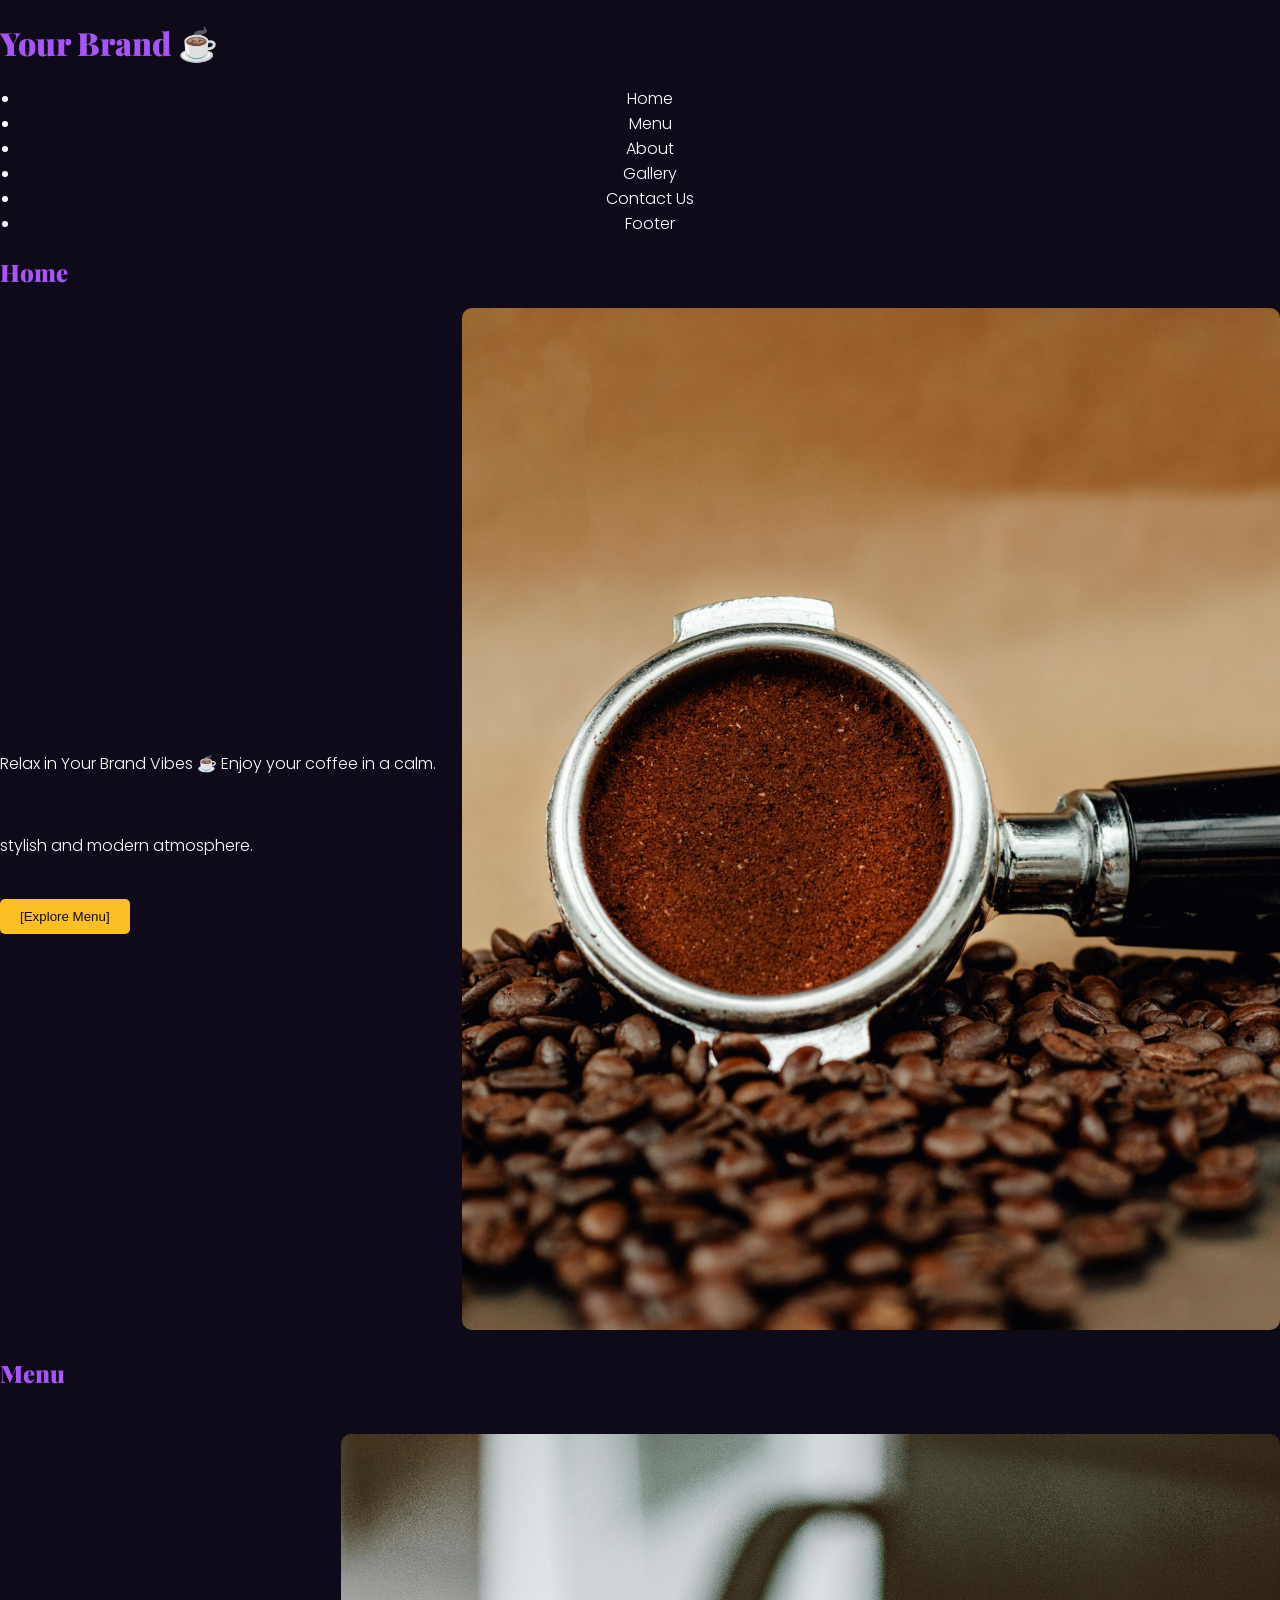
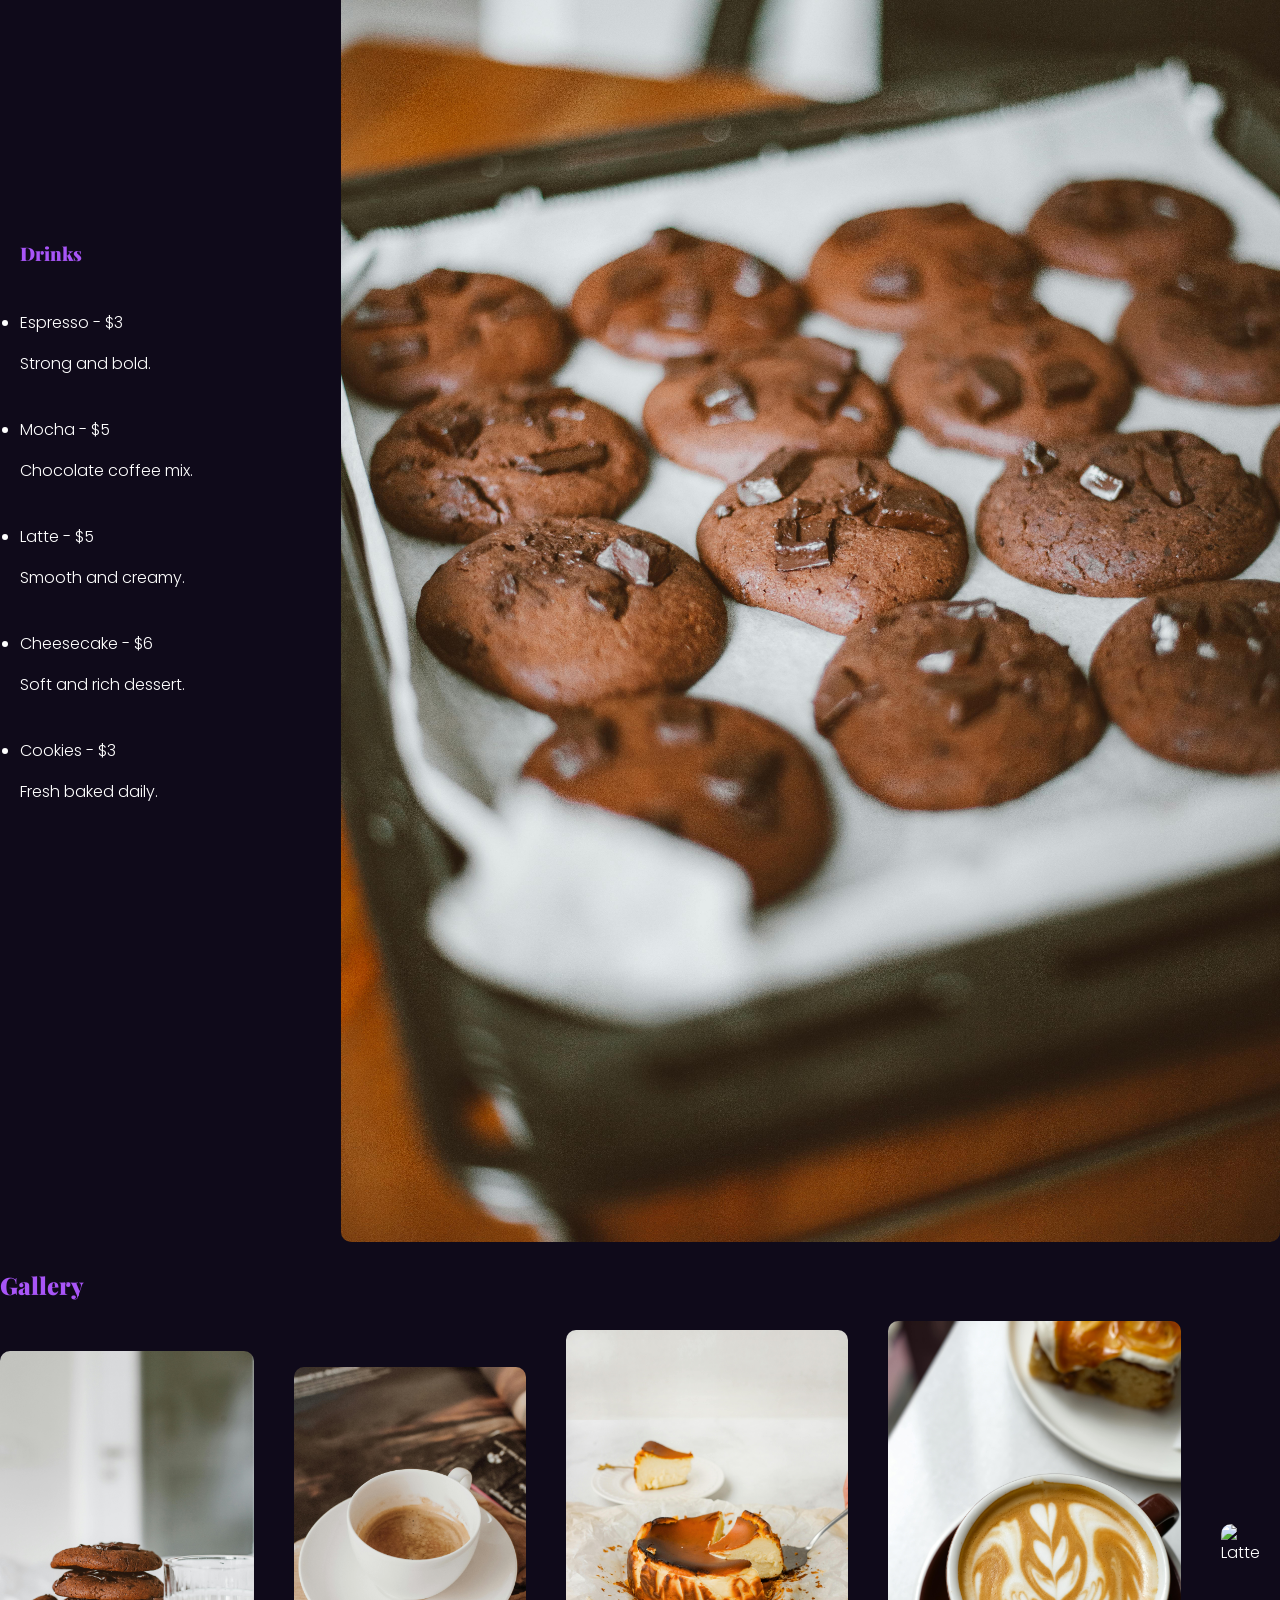
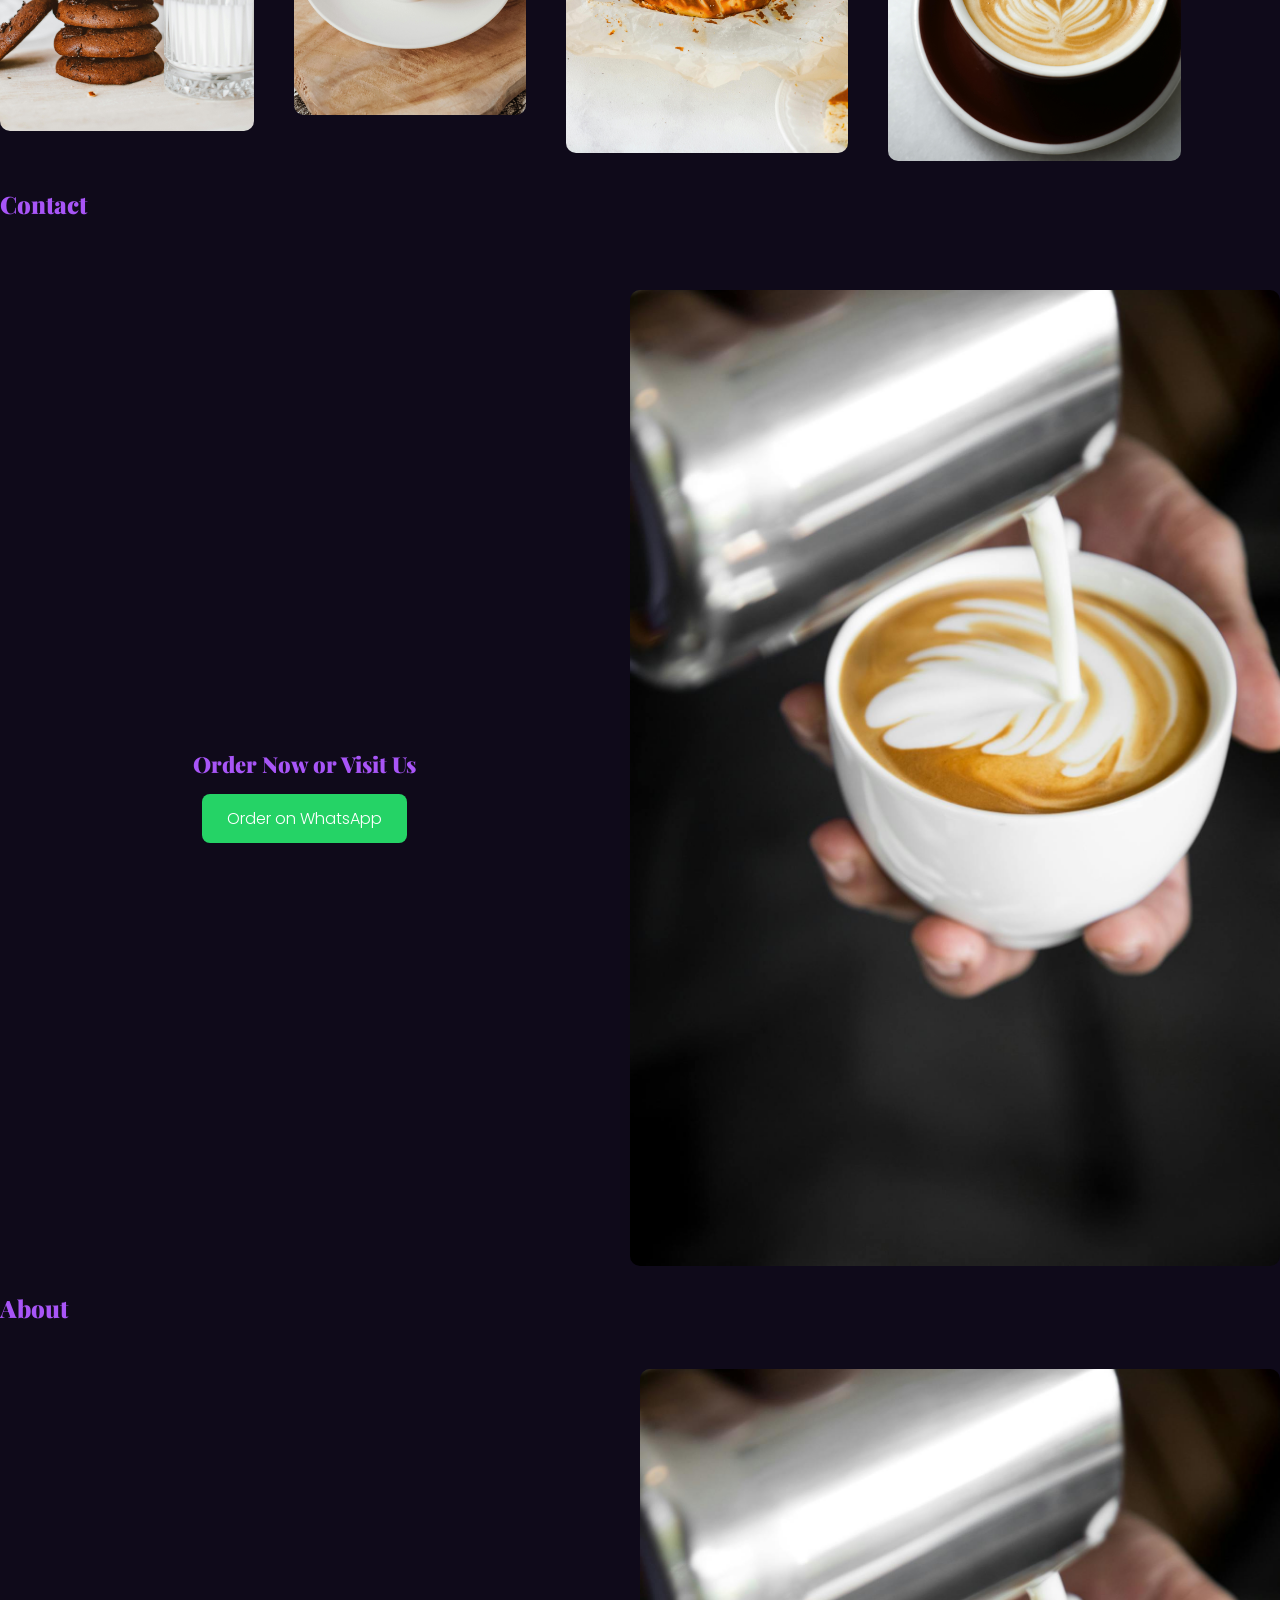
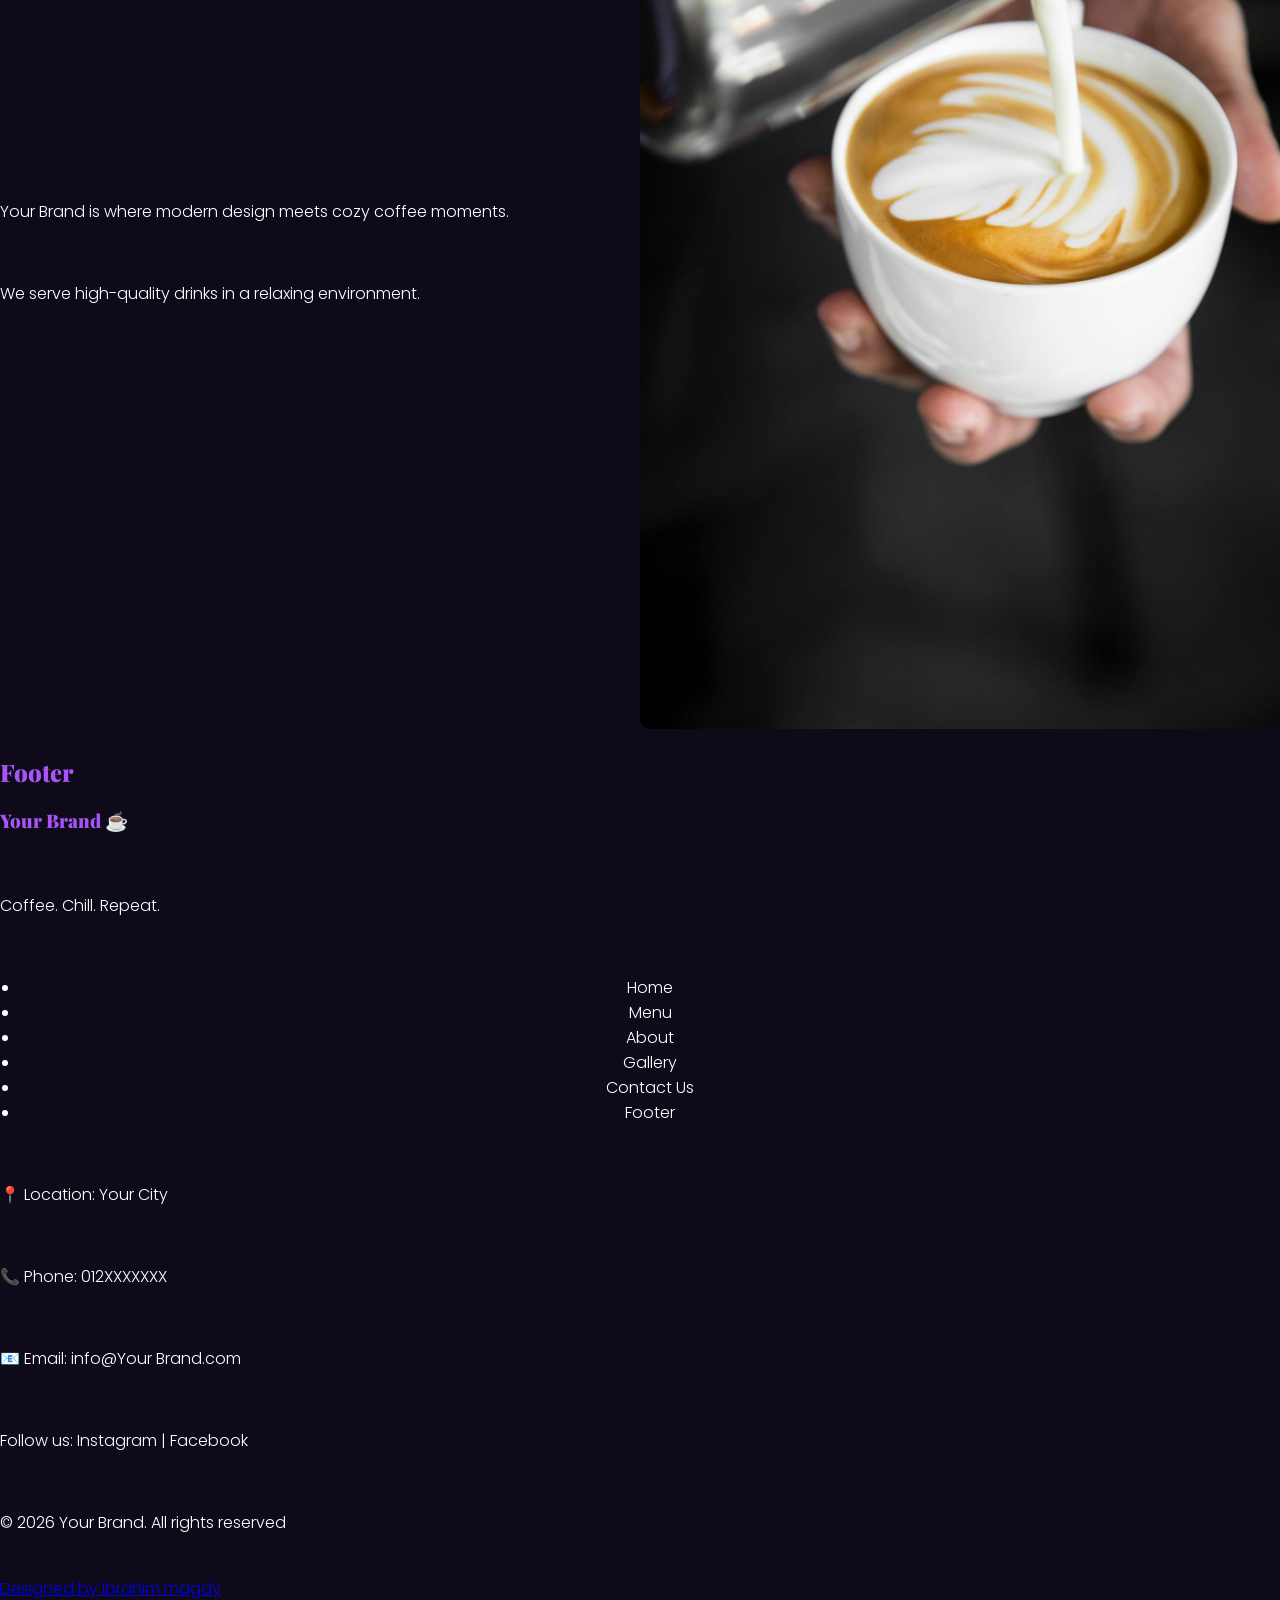
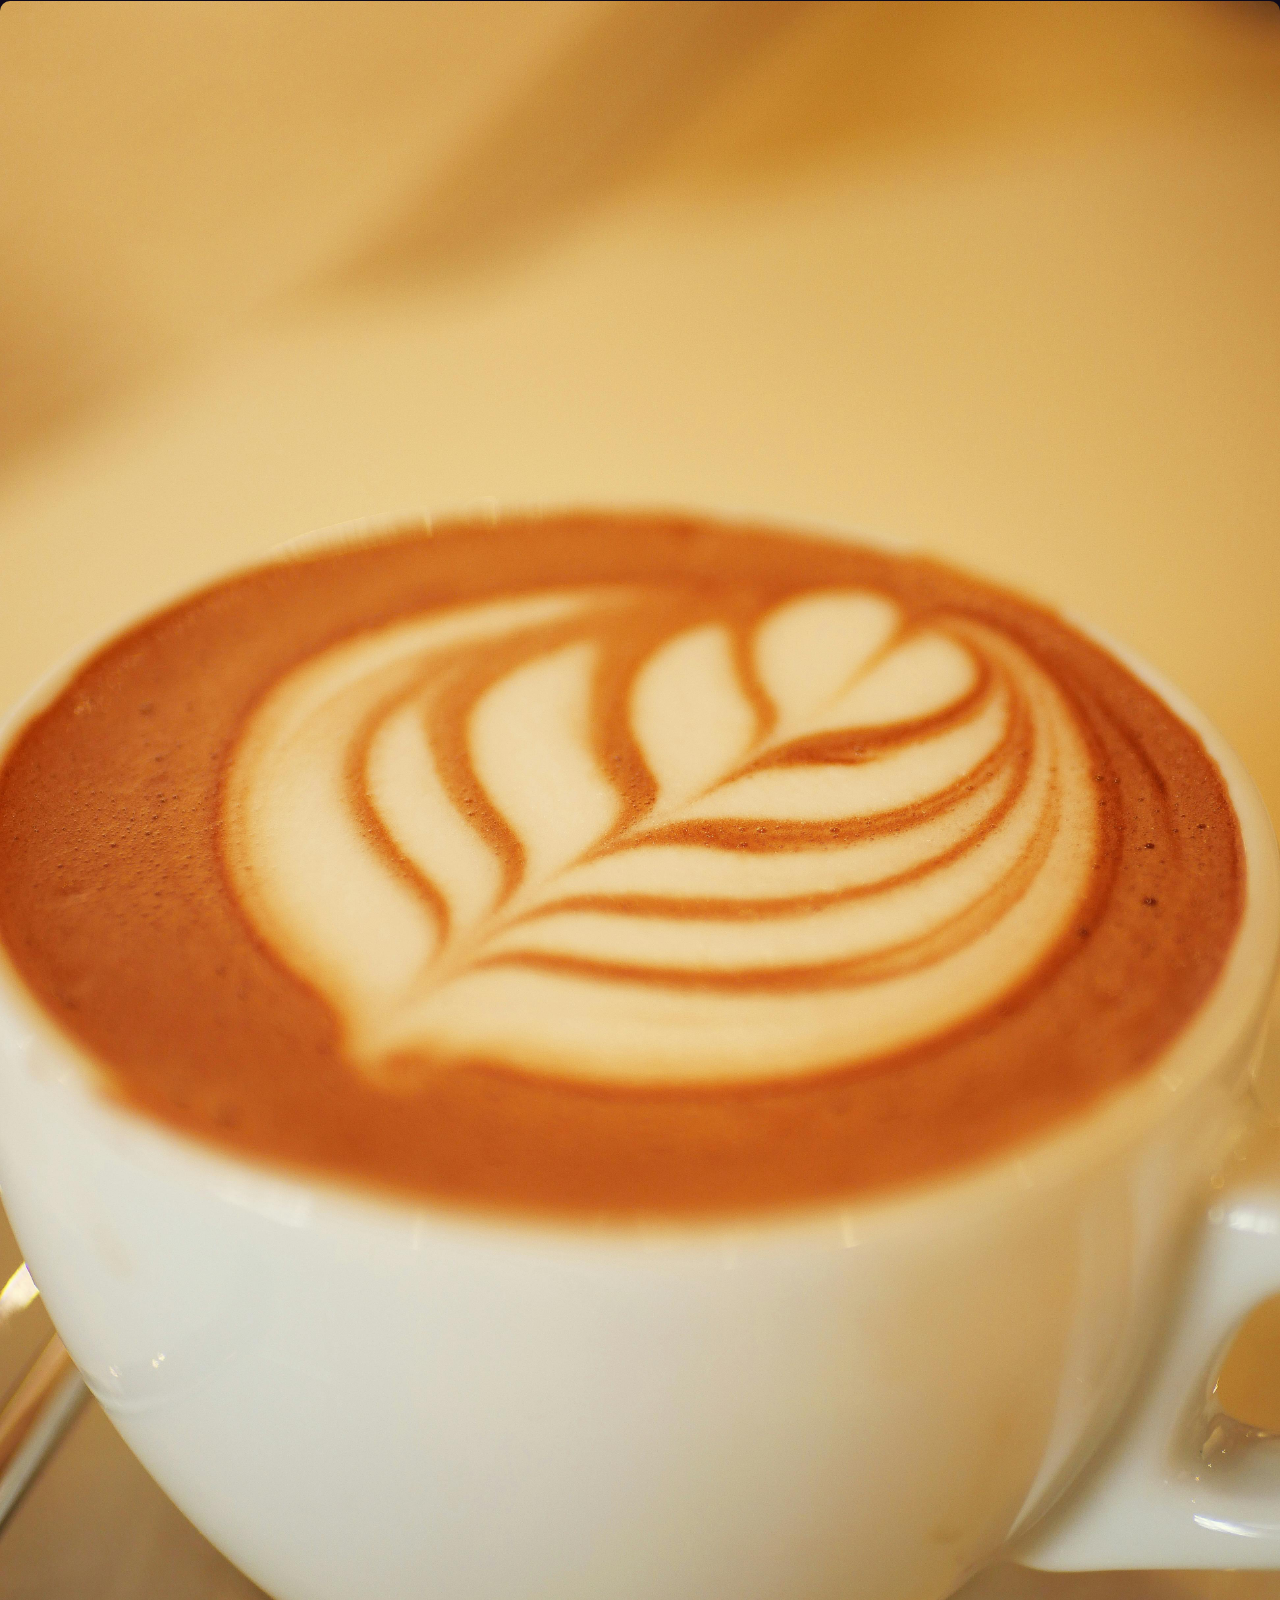
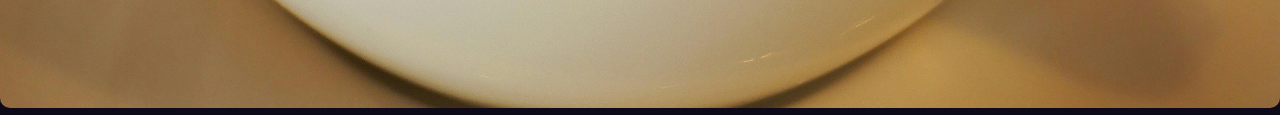
==== index.html @ 425250e0 "The Project Number 8 Basic" ====
<!DOCTYPE html>
<html lang="en">

<head>
    <meta charset="UTF-8">
    <meta name="viewport" content="width=device-width, initial-scale=1.0">
    <link rel="preconnect" href="https://fonts.googleapis.com">
    <link rel="preconnect" href="https://fonts.gstatic.com" crossorigin>
    <link
        href="https://fonts.googleapis.com/css2?family=Bebas+Neue&family=Open+Sans:ital,wght@0,300..800;1,300..800&family=Playfair+Display:ital,wght@0,400..900;1,400..900&family=Poppins:ital,wght@0,100;0,200;0,300;0,400;0,500;0,600;0,700;0,800;0,900;1,100;1,200;1,300;1,400;1,500;1,600;1,700;1,800;1,900&family=Roboto:ital,wght@0,100..900;1,100..900&display=swap"
        rel="stylesheet">
    <link rel="preconnect" href="https://fonts.googleapis.com">
    <link rel="preconnect" href="https://fonts.gstatic.com" crossorigin>
    <link
        href="https://fonts.googleapis.com/css2?family=Bebas+Neue&family=Open+Sans:ital,wght@0,300..800;1,300..800&family=Playfair+Display:ital,wght@0,400..900;1,400..900&family=Poppins:ital,wght@0,100;0,200;0,300;0,400;0,500;0,600;0,700;0,800;0,900;1,100;1,200;1,300;1,400;1,500;1,600;1,700;1,800;1,900&family=Roboto:ital,wght@0,100..900;1,100..900&display=swap"
        rel="stylesheet">
    <script src="script.js" defer></script>
    <link rel="stylesheet" href="Your Brand.css">
    <title>Your Brand</title>
</head>

<body>

    <header>

        <h1 class="logo">Your Brand ☕</h1>

        <ul class="box">

            <li><a href="#Home">Home</a></li>

            <li><a href="#Menu">Menu</a></li>

            <li><a href="#About">About</a></li>

            <li><a href="#Gallery">Gallery</a></li>

            <li><a href="#Contact">Contact Us</a></li>

            <li><a href="#Footer">Footer</a></li>

        </ul>


    </header>


    <section>

        <h2 id="Home">Home</h2>
        <div class="flex">
            <div class="text">
                <br>
                <p>Relax in Your Brand Vibes ☕

                    Enjoy your coffee in a calm.</p>
                <br>
                <p>stylish and modern atmosphere.</p>
                <br>
                <a href="#Menu"><button>[Explore Menu]</button></a>
                <br>
            </div>
            <div>
                <img src="pexels-photography-maghradze-ph-1659410-16370898.jpg" alt="Coffee">
            </div>
        </div>

    </section>

    <section>

        <h2 id="Menu">Menu</h2>

        <br>
        <div class="flex">
            <div class="text">
                <ul>
                    <h3>Drinks</h3>
                    <br>
                    <li>Espresso - $3</li>
                    <p>Strong and bold.</p>
                    <br>
                    <li>Mocha - $5</li>
                    <p>Chocolate coffee mix.</p>
                    <br>
                    <li>Latte - $5</li>
                    <p>Smooth and creamy.</p>
                    <br>
                    <li>Cheesecake - $6</li>
                    <p>Soft and rich dessert.</p>
                    <br>
                    <li>Cookies - $3</li>
                    <p>Fresh baked daily.</p>
                    <br>

                </ul>
            </div>
            <div>
                <img src="pexels-roman-odintsov-5847103.jpg" alt="Cookies">
            </div>
        </div>

    </section>

    <section>

        <h2 id="Gallery">Gallery</h2>

        <div class="flex">
            <div>
                <img src="pexels-roman-odintsov-5846037.jpg" alt="Cookies">
            </div>
            <br>
            <div>
                <img src="pexels-yananadolinska-12123533.jpg" alt="Espresso">
            </div>
            <br>
            <div>
                <img src="pexels-kezia-lynn-10955977-6168429.jpg" alt="Cheesecake">
            </div>
            <br>
            <div>
                <img src="pexels-esra-afsar-123882149-37095934 (1).jpg" alt="Mocha">
            </div>
            <br>
            <div>
                <img src="pexels-spotwizardlee-35777904-8485315.jpg" alt="Latte">
            </div>
            <br>

        </div>

    </section>

    <section>

        <h2 id="Contact">Contact</h2>
        <br>
        <br>


        <div class="flex">
            <div class="text">

                <div class="contact-box">

                    <h3>Order Now or Visit Us</h3>

                    <a href="https://wa.me/2010xxxxxxxx" target="_blank" class="whatsapp-btn">
                        Order on WhatsApp
                    </a>

                </div>

            </div>

            <div>
                <img src="pexels-vanmalidate-769275.jpg" alt="Latte">
            </div>

        </div>



    </section>


    <section>

        <h2 id="About">About</h2>
        <br>
        <div class="flex">
            <div class="text">
                <p>Your Brand is where modern design
                    meets cozy coffee moments.</p>
                <br>
                <p>We serve high-quality drinks
                    in a relaxing environment.</p>
            </div>
            <br>
            <div>
                <img src="pexels-vanmalidate-769275.jpg" alt="Latte">
            </div>
        </div>

    </section>



    <footer>

        <h2 id="Footer">Footer</h2>


        <h3>Your Brand ☕</h3>
        <br>

        <p>Coffee. Chill. Repeat.</p>
        <br>
        <div>
            <ul class="box">

                <li><a href="#Home">Home</a></li>

                <li><a href="#Menu">Menu</a></li>

                <li><a href="#About">About</a></li>

                <li><a href="#Gallery">Gallery</a></li>

                <li><a href="#Contact">Contact Us</a></li>

                <li><a href="#Footer">Footer</a></li>

            </ul>
        </div>
        <br>
        <p>📍 Location: Your City
        </p>
        <br>
        <p>📞 Phone: 012XXXXXXX
        </p>
        <br>
        <p>📧 Email: info@Your Brand.com
        </p>
        <br>
        <p>Follow us:
            Instagram | Facebook</p>
        <br>
        <p>© 2026 <span id="brand">Your Brand</span>. All rights reserved</p>
        <br>
        <a href="https://wa.me/201080407065" target="_blank">
            Designed by Ibrahim magdy
        </a>
        </div>
        <br>
        <div>
            <img src="pexels-saizstudio-20350467.jpg" alt="Mocha">
        </div>
        </div>



    </footer>


</body>

</html>
---- Your Brand.css ----
html {

    scroll-behavior: smooth;

}


body {

    background: #0f0a1a;
    color: white;
    margin: 0;
    font-family: "Poppins", sans-serif;
    font-weight: 300;
    font-style: normal;

}

@media (max-width: 768px) {

    header {

        display: flex;
        justify-content: space-between;
        align-items: center;
        margin: 10px;
        padding: 15px;
        flex-direction: column;
        text-align: center;

    }

    .box {

        font-family: "Poppins", sans-serif;
        font-weight: 600;
        font-style: normal;


        display: flex;
        flex-wrap: wrap;
        list-style: none;
        margin: 0;
        padding: 0;

        flex-direction: column;
        width: 100%;
        gap: 15px;
        align-items: center;

        color: #fff;
        background: #1a1a1a;
        border: 1px solid #a855f7;


    }

}

.box li {
    width: 100%;
    text-align: center;
}

ul {
    padding-left: 20px;
}

.logo {

    font-family: "Playfair Display", serif;
    font-optical-sizing: auto;
    font-weight: 900;
    font-style: normal;
    margin-right: 100px;

}

@media (max-width: 768px) {


    section {
        background: #1a1330;
        margin: 10px;
        padding: 15px;
        border-radius: 10px;
        border: 1px solid #2a1f4a;
    }

    footer {

        margin-left: 50px;
        background: #1a1330;
        margin: 10px;
        padding: 15px;
        border-radius: 10px;
        border: 1px solid #2a1f4a;

    }

}

h1,
h2,
h3 {
    color: #a855f7;
    font-family: "Playfair Display", serif;
    font-optical-sizing: auto;
    font-weight: 900;
    font-style: normal;
}

@media (max-width: 768px) {

    h1 {
        font-size: 28px;
    }

    h2 {
        font-size: 24px;
    }

    p {
        font-size: 14px;
    }

}

button {

    background: #fbbf24;
    color: #0f0a1a;
    padding: 10px 20px;
    border: none;
    border-radius: 5px;

}

@media (max-width: 768px) {
    button {
        width: 100%;
    }
}

button:hover {

    background: #f59e0b;

}

.flex {

    display: flex;
    gap: 20px;
    align-items: center;

}

@media (max-width: 768px) {

    .flex {
        flex-direction: column;
        align-items: stretch;
        text-align: center;
    }

}

.text {

    width: 100%;

}

img {

    width: 100%;
    height: auto;
    border-radius: 10px;

}

@media (max-width: 768px) {
    img {
        max-height: 250px;
        object-fit: cover;
    }
}

.box a {
    color: white;
    text-decoration: none;
}

.contact-box {
    text-align: center;
    margin-top: 30px;
}

.contact-box h3 {
    margin-bottom: 15px;
    font-size: 22px;
}

.whatsapp-btn {
    display: inline-block;
    background: #25D366;
    color: white;
    padding: 12px 25px;
    border-radius: 8px;
    text-decoration: none;
    font-size: 16px;
    transition: 0.3s;
}

.whatsapp-btn:hover {
    background: #1ebe5d;
}

.menu-card {
    display: flex;
    gap: 20px;
}

@media (max-width: 768px) {
    .menu-card {
        flex-direction: column;
    }
}
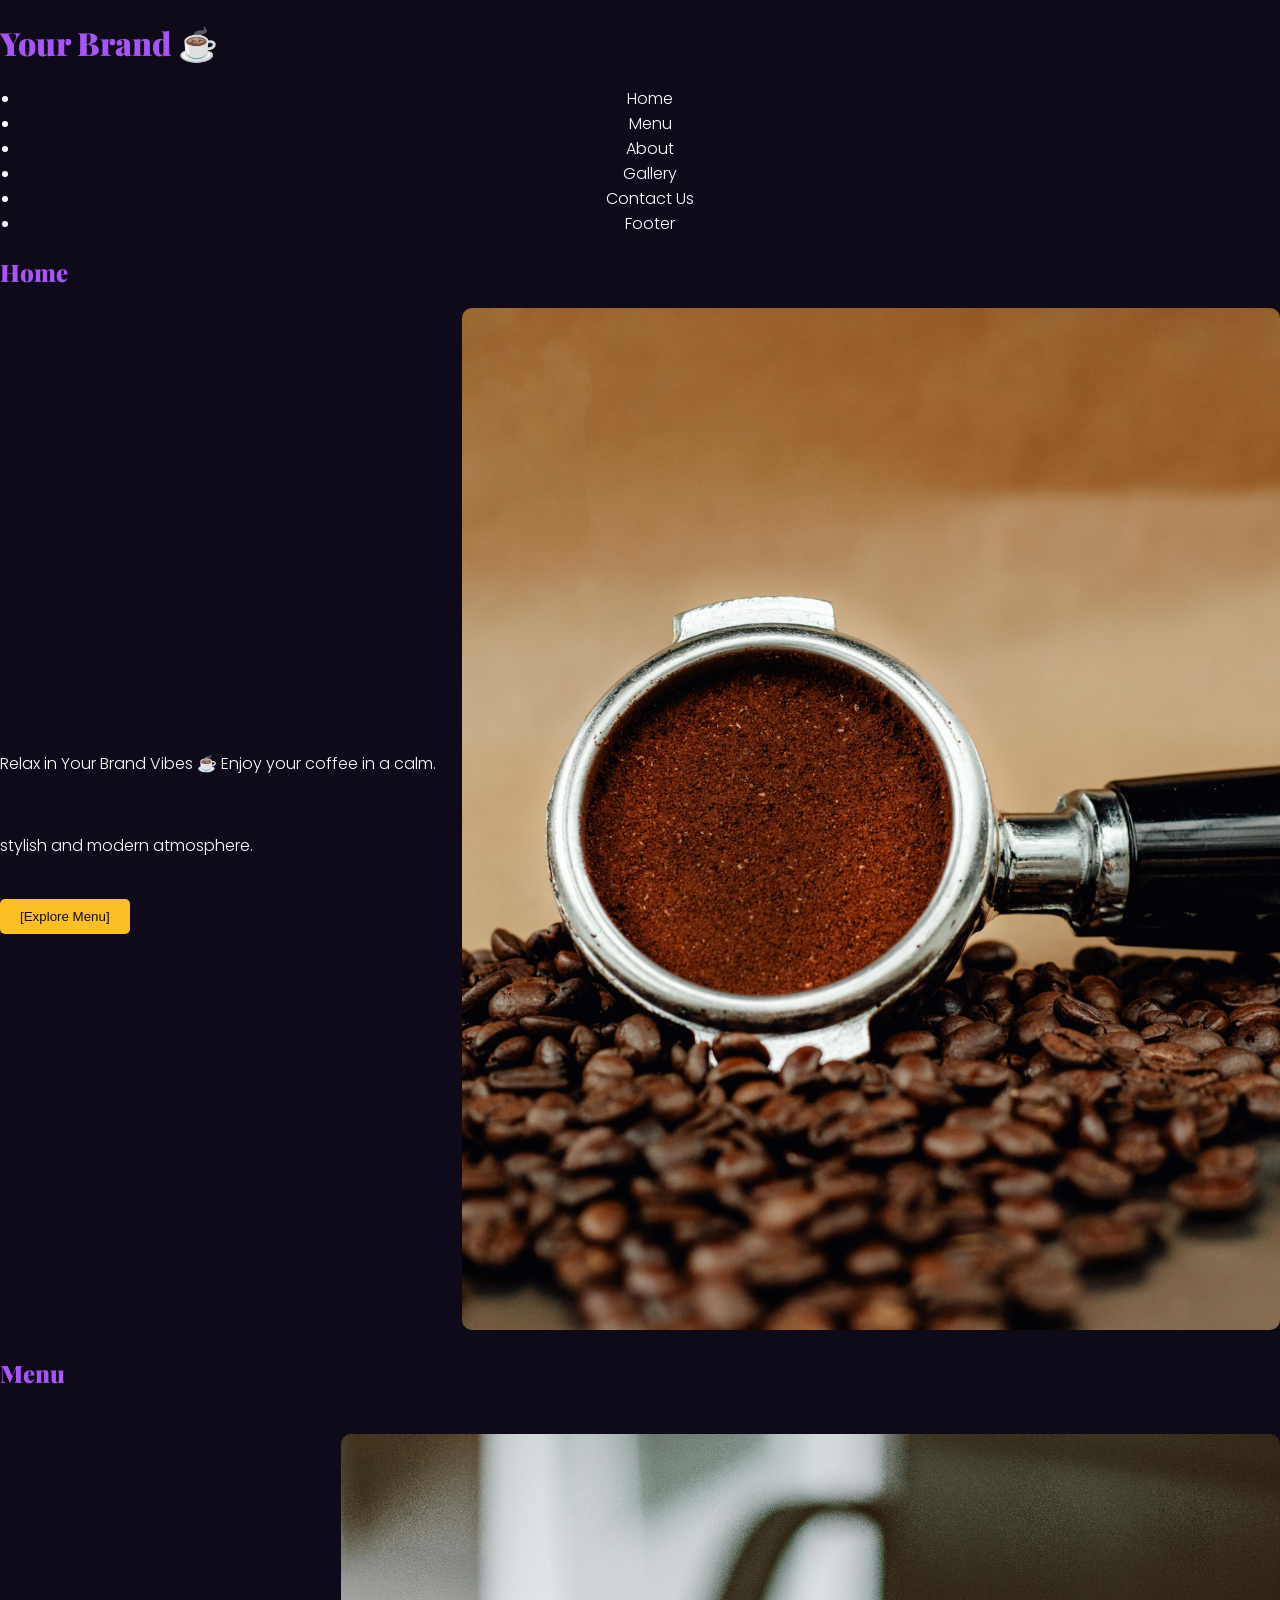
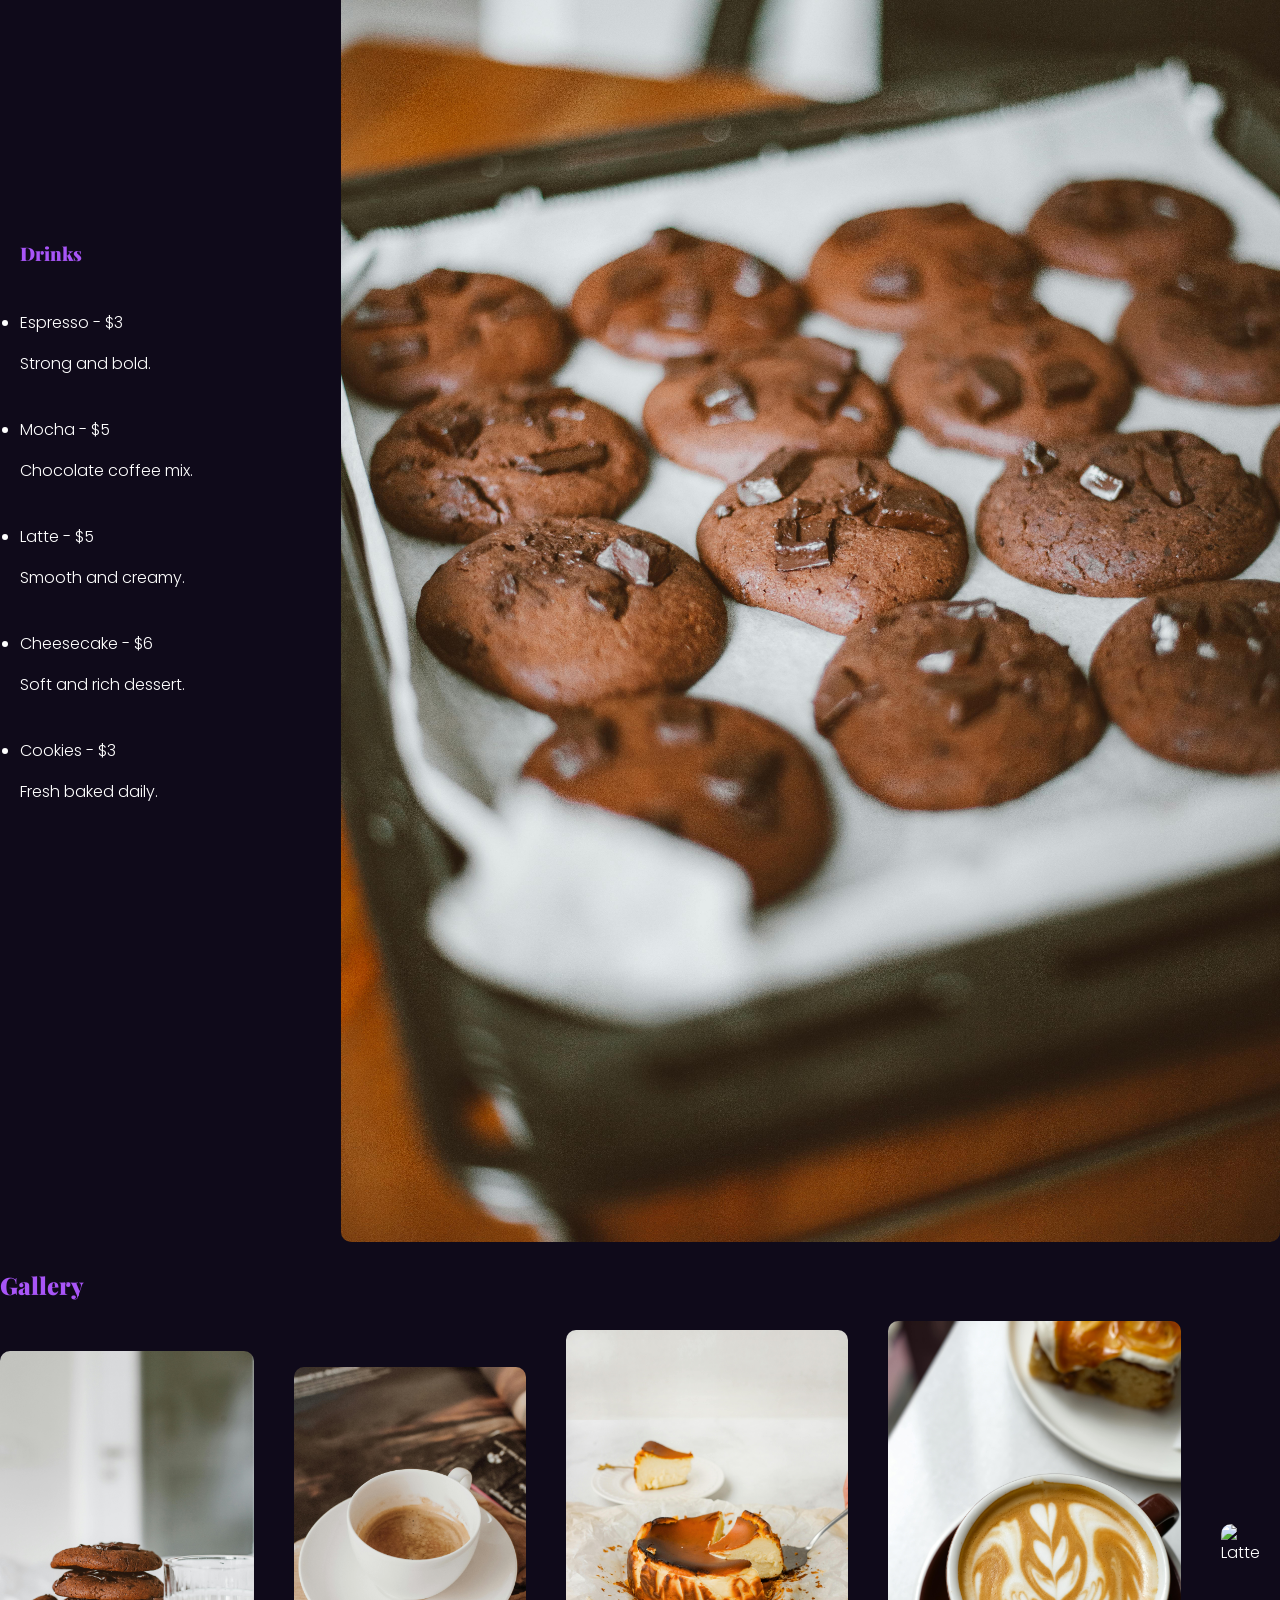
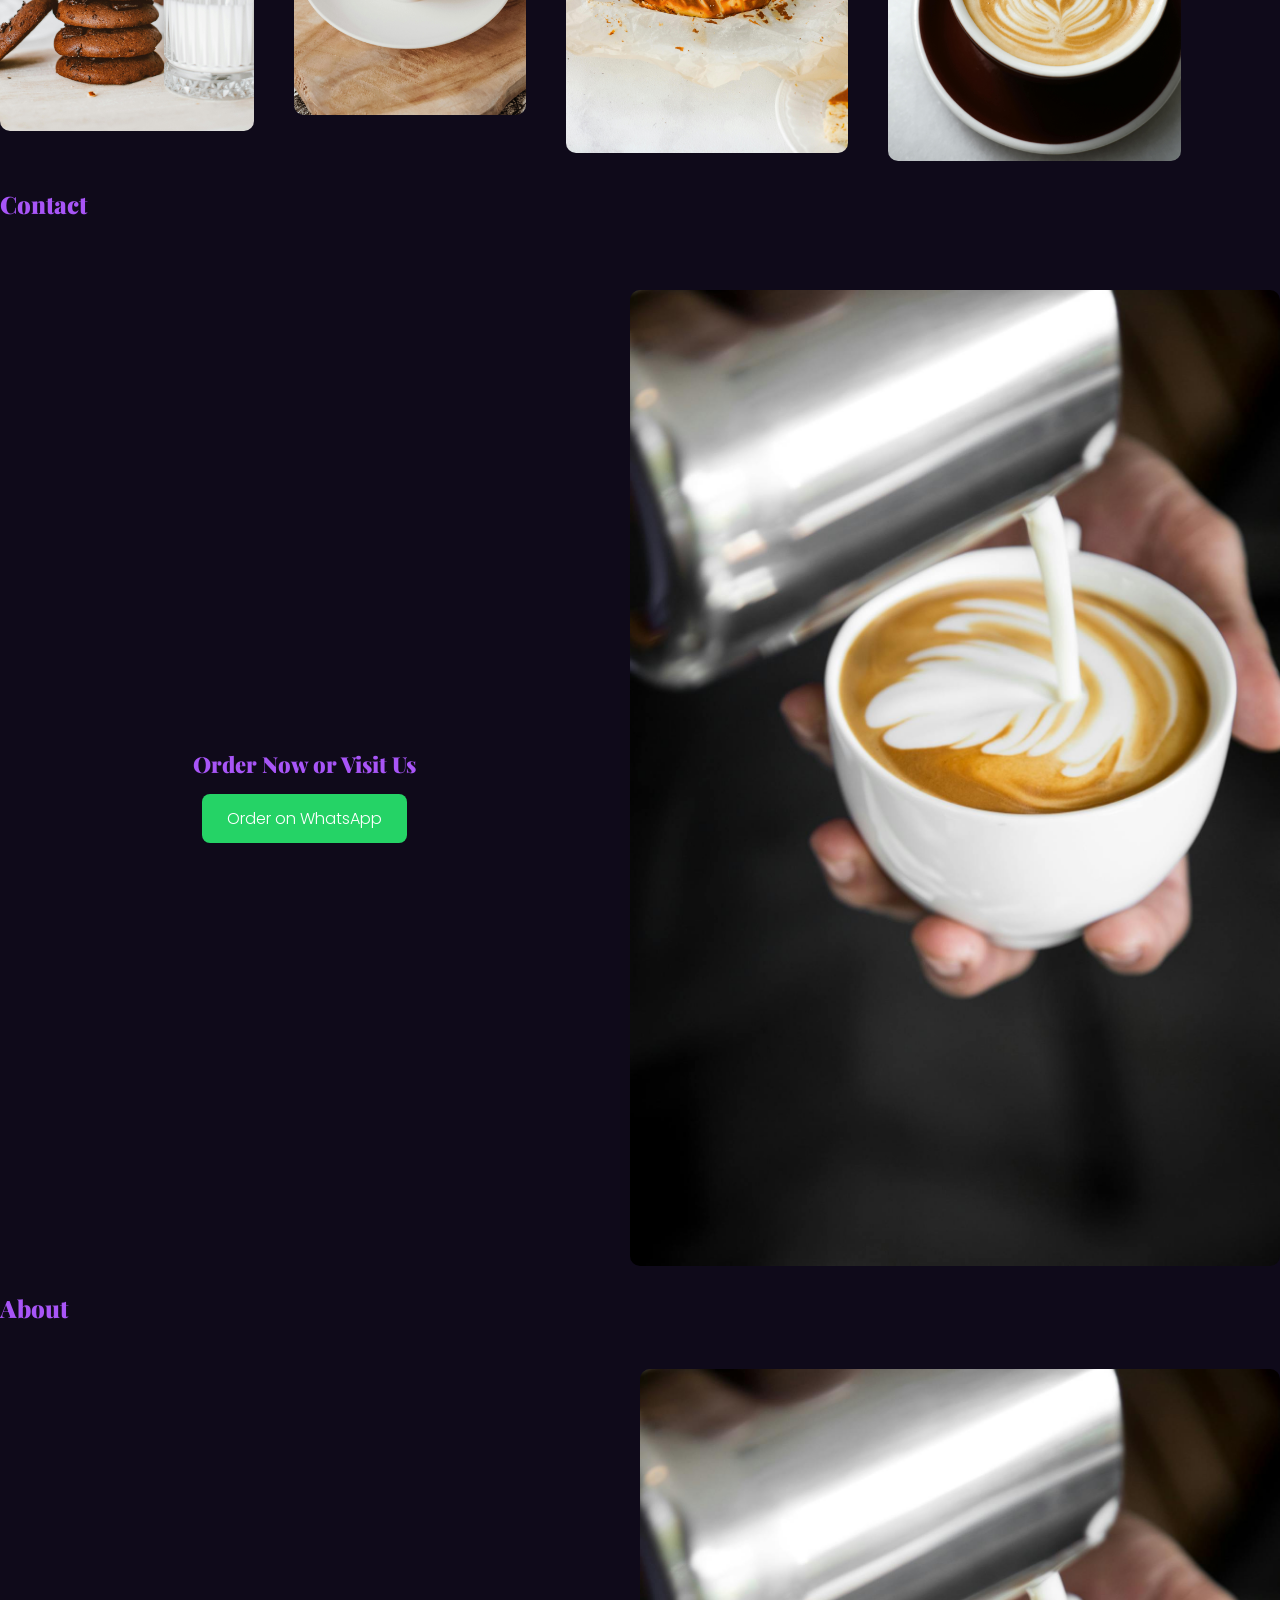
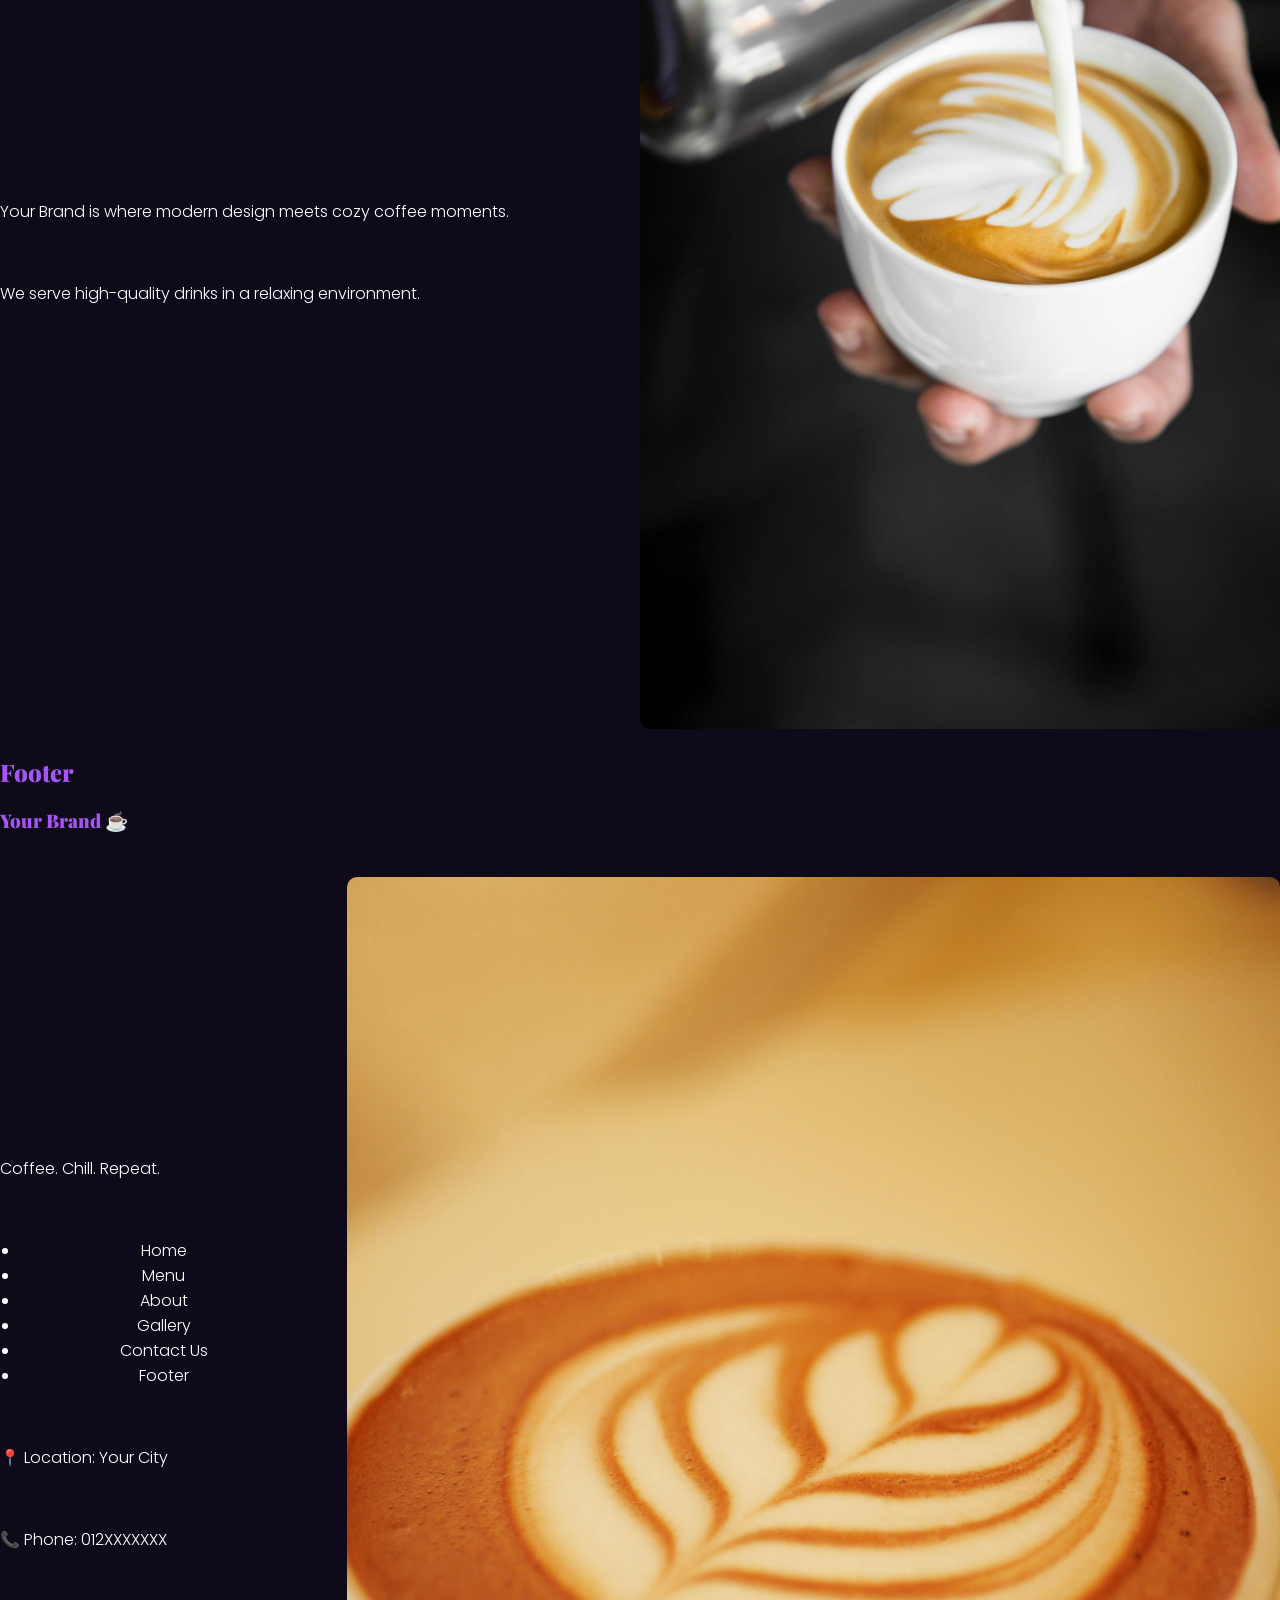
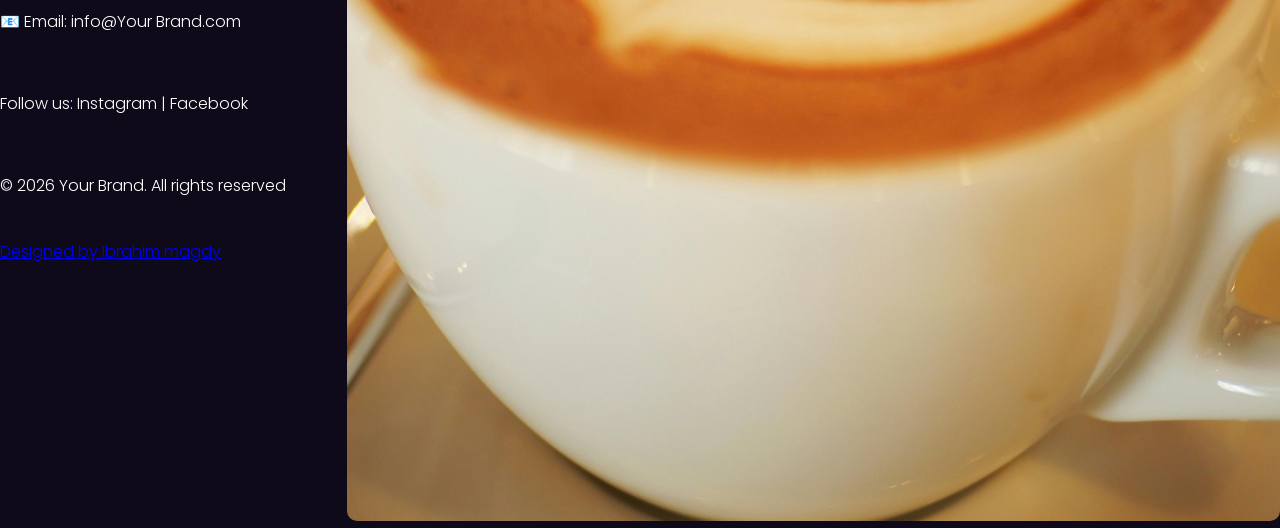
==== commit 56d6fdc4: "the last" ====
--- a/index.html
+++ b/index.html
@@ -195,48 +195,52 @@
         <h3>Your Brand ☕</h3>
         <br>
 
-        <p>Coffee. Chill. Repeat.</p>
-        <br>
-        <div>
-            <ul class="box">
-
-                <li><a href="#Home">Home</a></li>
-
-                <li><a href="#Menu">Menu</a></li>
-
-                <li><a href="#About">About</a></li>
-
-                <li><a href="#Gallery">Gallery</a></li>
-
-                <li><a href="#Contact">Contact Us</a></li>
-
-                <li><a href="#Footer">Footer</a></li>
-
-            </ul>
-        </div>
-        <br>
-        <p>📍 Location: Your City
-        </p>
-        <br>
-        <p>📞 Phone: 012XXXXXXX
-        </p>
-        <br>
-        <p>📧 Email: info@Your Brand.com
-        </p>
-        <br>
-        <p>Follow us:
-            Instagram | Facebook</p>
-        <br>
-        <p>© 2026 <span id="brand">Your Brand</span>. All rights reserved</p>
-        <br>
-        <a href="https://wa.me/201080407065" target="_blank">
-            Designed by Ibrahim magdy
-        </a>
-        </div>
-        <br>
-        <div>
-            <img src="pexels-saizstudio-20350467.jpg" alt="Mocha">
-        </div>
+        <div class="flex">
+
+            <div class="text">
+
+                <p>Coffee. Chill. Repeat.</p>
+                <br>
+                <div>
+                    <ul class="box">
+
+                        <li><a href="#Home">Home</a></li>
+
+                        <li><a href="#Menu">Menu</a></li>
+
+                        <li><a href="#About">About</a></li>
+
+                        <li><a href="#Gallery">Gallery</a></li>
+
+                        <li><a href="#Contact">Contact Us</a></li>
+
+                        <li><a href="#Footer">Footer</a></li>
+
+                    </ul>
+                </div>
+                <br>
+                <p>📍 Location: Your City
+                </p>
+                <br>
+                <p>📞 Phone: 012XXXXXXX
+                </p>
+                <br>
+                <p>📧 Email: info@Your Brand.com
+                </p>
+                <br>
+                <p>Follow us:
+                    Instagram | Facebook</p>
+                <br>
+                <p>© 2026 <span id="brand">Your Brand</span>. All rights reserved</p>
+                <br>
+                <a href="https://wa.me/201080407065" target="_blank">
+                    Designed by Ibrahim magdy
+                </a>
+            </div>
+            <br>
+            <div>
+                <img src="pexels-saizstudio-20350467.jpg" alt="Mocha">
+            </div>
         </div>
 
 
